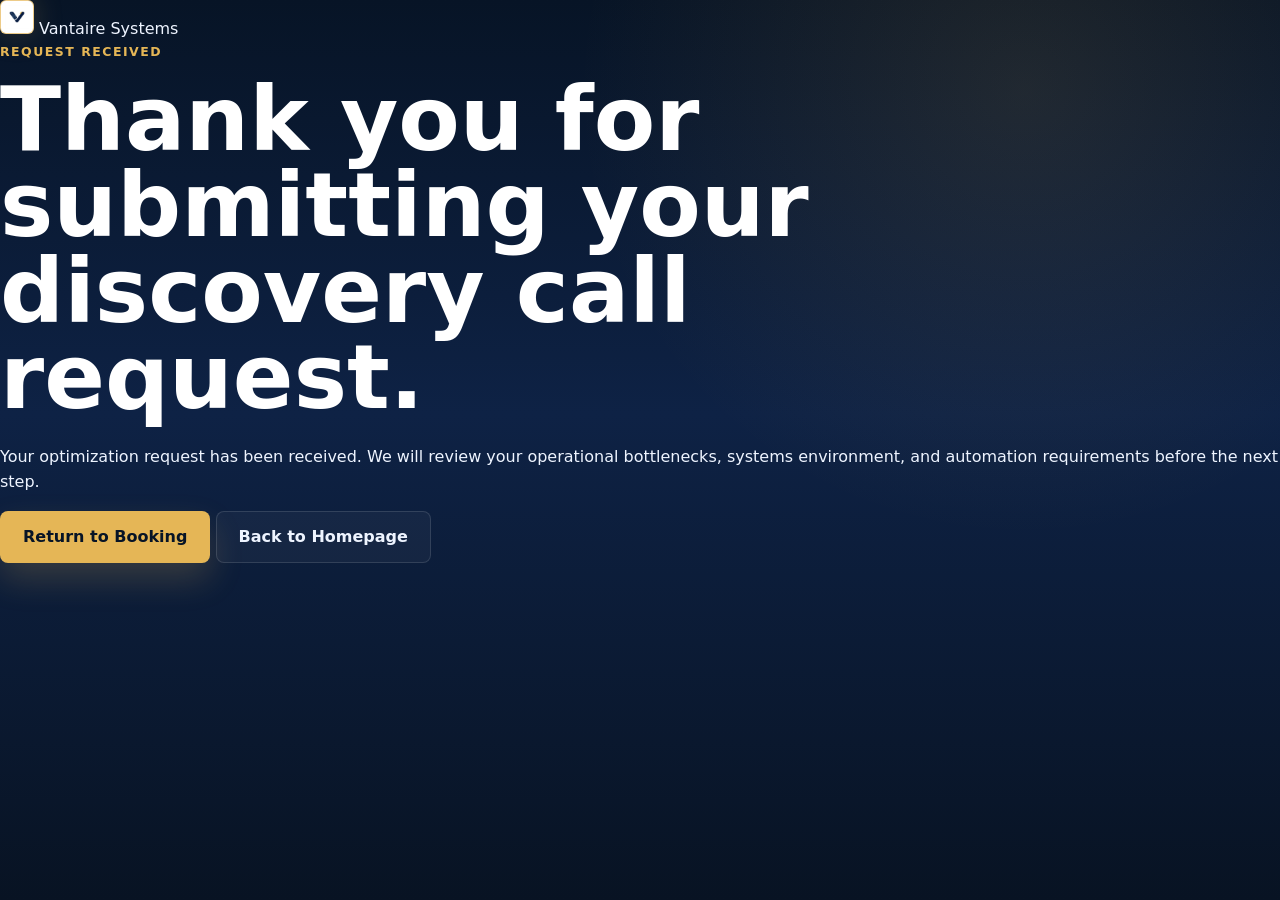
==== thank-you.html @ 47ec0de8 "Create thank-you.html" ====
<!DOCTYPE html>
<html lang="en">
<head>
    <meta charset="UTF-8">
    <meta name="viewport" content="width=device-width, initial-scale=1.0">
    <title>Request Submitted | Vantaire Systems</title>
    <meta name="description" content="Thank you for submitting your Vantaire Systems optimization request.">
    <link rel="icon" type="image/png" href="icon.png">
    <link rel="stylesheet" href="style.css">
</head>
<body class="thank-you-page">
    <main class="thank-you-main">
        <section class="thank-you-card" aria-labelledby="thank-you-title">
            <a href="index.html" class="thank-you-brand" aria-label="Vantaire Systems home">
                <img src="icon.png" alt="" class="brand-mark" aria-hidden="true">
                <span>Vantaire Systems</span>
            </a>

            <p class="eyebrow">Request Received</p>
            <h1 id="thank-you-title">Thank you for submitting your discovery call request.</h1>
            <p>
                Your optimization request has been received. We will review your operational bottlenecks, systems environment, and automation requirements before the next step.
            </p>

            <div class="thank-you-actions">
                <a href="index.html#booking" class="button button-primary">Return to Booking</a>
                <a href="index.html" class="button button-secondary">Back to Homepage</a>
            </div>
        </section>
    </main>
</body>
</html>
---- style.css ----
/* style.css */
:root {
    --navy: #0E2245;
    --navy-deep: #071426;
    --navy-soft: #132B55;
    --gold: #E5B656;
    --gold-dark: #c99934;
    --white: #ffffff;
    --text: #eef4ff;
    --muted: #aab7cf;
    --line: rgba(255, 255, 255, 0.12);
    --panel: rgba(14, 34, 69, 0.74);
    --shadow: 0 24px 80px rgba(0, 0, 0, 0.36);
    --radius: 8px;
    --container: 1180px;
}

*,
*::before,
*::after {
    box-sizing: border-box;
}

html {
    scroll-behavior: smooth;
}

body {
    margin: 0;
    min-height: 100vh;
    color: var(--text);
    font-family: Inter, ui-sans-serif, system-ui, -apple-system, BlinkMacSystemFont, "Segoe UI", sans-serif;
    line-height: 1.6;
    background:
        radial-gradient(circle at 80% 10%, rgba(229, 182, 86, 0.11), transparent 28rem),
        linear-gradient(180deg, #071426 0%, var(--navy) 46%, #081323 100%);
}

body::selection {
    color: var(--navy-deep);
    background: var(--gold);
}

a {
    color: inherit;
    text-decoration: none;
}

button,
input,
textarea {
    font: inherit;
}

.container {
    width: min(100% - 40px, var(--container));
    margin-inline: auto;
}

.site-header {
    position: sticky;
    top: 0;
    z-index: 50;
    border-bottom: 1px solid var(--line);
    background: rgba(7, 20, 38, 0.86);
    backdrop-filter: blur(18px);
}

.nav {
    display: flex;
    align-items: center;
    justify-content: space-between;
    min-height: 82px;
    gap: 32px;
}

.brand {
    display: inline-flex;
    align-items: center;
    gap: 12px;
    color: var(--white);
    font-weight: 750;
    letter-spacing: 0;
}

.brand-mark {
    width: 34px;
    height: 34px;
    border: 1px solid rgba(229, 182, 86, 0.7);
    border-radius: 6px;
    background: var(--white);
    box-shadow: 0 0 30px rgba(229, 182, 86, 0.22);
    object-fit: contain;
    padding: 4px;
}

.nav-links {
    display: flex;
    align-items: center;
    gap: 28px;
    color: var(--muted);
    font-size: 0.94rem;
    font-weight: 650;
}

.nav-links a {
    transition: color 180ms ease, border-color 180ms ease, background 180ms ease, transform 180ms ease;
}

.nav-links a:hover {
    color: var(--white);
}

.nav-cta {
    color: var(--navy-deep) !important;
    background: var(--gold);
    padding: 11px 18px;
    border-radius: var(--radius);
    box-shadow: 0 12px 30px rgba(229, 182, 86, 0.18);
}

.nav-cta:hover {
    background: var(--gold-dark);
    transform: translateY(-1px);
}

.hero {
    padding: 108px 0 86px;
    overflow: hidden;
}

.hero-grid {
    display: grid;
    grid-template-columns: minmax(0, 1.04fr) minmax(360px, 0.76fr);
    align-items: center;
    gap: 64px;
}

.eyebrow {
    margin: 0 0 14px;
    color: var(--gold);
    font-size: 0.78rem;
    font-weight: 800;
    letter-spacing: 0.12em;
    text-transform: uppercase;
}

h1,
h2,
h3,
p {
    margin-top: 0;
}

h1 {
    max-width: 820px;
    margin-bottom: 24px;
    color: var(--white);
    font-size: clamp(3rem, 7vw, 6.6rem);
    line-height: 0.96;
    letter-spacing: 0;
}

h2 {
    color: var(--white);
    font-size: clamp(2rem, 4vw, 3.7rem);
    line-height: 1.05;
    letter-spacing: 0;
}

h3 {
    color: var(--white);
    font-size: 1.32rem;
    line-height: 1.22;
}

.hero-subtitle {
    max-width: 720px;
    margin-bottom: 34px;
    color: var(--muted);
    font-size: clamp(1.08rem, 2vw, 1.28rem);
}

.hero-actions {
    display: flex;
    flex-wrap: wrap;
    gap: 14px;
}

.button {
    display: inline-flex;
    align-items: center;
    justify-content: center;
    min-height: 52px;
    padding: 0 22px;
    border: 1px solid transparent;
    border-radius: var(--radius);
    font-weight: 800;
    transition: transform 180ms ease, background 180ms ease, border-color 180ms ease, color 180ms ease;
}

.button:hover {
    transform: translateY(-2px);
}

.button-primary {
    color: var(--navy-deep);
    background: var(--gold);
    box-shadow: 0 16px 34px rgba(229, 182, 86, 0.2);
}

.button-primary:hover {
    background: var(--gold-dark);
}

.button-secondary {
    color: var(--text);
    border-color: var(--line);
    background: rgba(255, 255, 255, 0.04);
}

.button-secondary:hover {
    border-color: rgba(229, 182, 86, 0.55);
    color: var(--gold);
}

.hero-panel,
.service-card,
.portal-card,
.portal-preview,
.booking-panel,
.form-panel {
    border: 1px solid var(--line);
    border-radius: var(--radius);
    background: linear-gradient(180deg, rgba(255, 255, 255, 0.055), rgba(255, 255, 255, 0.025)), var(--panel);
    box-shadow: var(--shadow);
}

.hero-panel {
    padding: 22px;
}

.panel-header {
    display: flex;
    gap: 8px;
    padding-bottom: 22px;
}

.panel-header span {
    width: 9px;
    height: 9px;
    border-radius: 999px;
    background: rgba(255, 255, 255, 0.28);
}

.system-map {
    display: grid;
    gap: 14px;
}

.system-node {
    display: flex;
    align-items: center;
    justify-content: space-between;
    gap: 18px;
    padding: 18px;
    border: 1px solid rgba(255, 255, 255, 0.11);
    border-radius: var(--radius);
    background: rgba(7, 20, 38, 0.72);
}

.system-node span,
.metric-grid span,
.portal-row span {
    color: var(--muted);
}

.system-node strong,
.metric-grid strong,
.portal-row strong {
    color: var(--gold);
}

.system-node.active {
    border-color: rgba(229, 182, 86, 0.5);
}

.system-line {
    width: 1px;
    height: 28px;
    margin-left: 28px;
    background: linear-gradient(var(--gold), transparent);
}

.metric-grid {
    display: grid;
    grid-template-columns: repeat(3, 1fr);
    gap: 10px;
    margin-top: 22px;
}

.metric-grid div {
    padding: 16px;
    border-radius: var(--radius);
    background: rgba(255, 255, 255, 0.055);
}

.metric-grid strong {
    display: block;
    font-size: 1.32rem;
}

.metric-grid span {
    display: block;
    margin-top: 4px;
    font-size: 0.82rem;
}

.section {
    padding: 92px 0;
}

.section-heading {
    max-width: 760px;
    margin-bottom: 42px;
}

.services-grid {
    display: grid;
    grid-template-columns: repeat(3, 1fr);
    gap: 18px;
}

.service-card {
    min-height: 310px;
    padding: 30px;
    transition: transform 180ms ease, border-color 180ms ease, background 180ms ease;
}

.service-card:hover {
    transform: translateY(-4px);
    border-color: rgba(229, 182, 86, 0.44);
    background: linear-gradient(180deg, rgba(229, 182, 86, 0.08), rgba(255, 255, 255, 0.025)), var(--panel);
}

.card-index {
    margin-bottom: 58px;
    color: var(--gold);
    font-size: 0.84rem;
    font-weight: 900;
}

.service-card p,
.portal-card p,
.booking-placeholder p,
.approach-list p {
    color: var(--muted);
}

.approach-section {
    background: rgba(7, 20, 38, 0.42);
    border-block: 1px solid var(--line);
}

.approach-grid,
.portal-grid,
.booking-grid {
    display: grid;
    grid-template-columns: 1fr 1fr;
    gap: 28px;
    align-items: stretch;
}

.approach-list {
    display: grid;
    gap: 16px;
}

.approach-list div {
    padding: 22px 0;
    border-bottom: 1px solid var(--line);
}

.approach-list span {
    display: block;
    margin-bottom: 8px;
    color: var(--gold);
    font-weight: 850;
}

.portal-card {
    display: flex;
    flex-direction: column;
    height: 100%;
    padding: 34px;
}

.portal-card p {
    font-size: 1.05rem;
}

.portal-points {
    display: grid;
    gap: 18px;
    margin-top: 26px;
}

.portal-points div {
    padding-top: 18px;
    border-top: 1px solid var(--line);
}

.portal-points span {
    display: block;
    margin-bottom: 6px;
    color: var(--gold);
    font-weight: 850;
}

.portal-points p {
    margin-bottom: 0;
    color: var(--muted);
}

.portal-preview {
    display: grid;
    align-content: stretch;
    height: 100%;
    padding: 18px;
}

.portal-row {
    display: flex;
    align-items: center;
    justify-content: space-between;
    min-height: 25%;
    gap: 18px;
    padding: 20px;
    border-bottom: 1px solid var(--line);
}

.portal-row:last-child {
    border-bottom: 0;
}

.booking-section {
    background:
        linear-gradient(180deg, rgba(14, 34, 69, 0.28), rgba(7, 20, 38, 0.84));
}

.booking-panel,
.form-panel {
    display: flex;
    flex-direction: column;
    min-height: 100%;
    height: 100%;
    padding: 28px;
}

.booking-placeholder,
#contact-form {
    display: flex;
    flex: 1;
    flex-direction: column;
}

.booking-placeholder h3 {
    margin-bottom: 12px;
    font-size: 1.8rem;
}

.calendar-frame {
    flex: 1;
    margin-top: 28px;
    overflow: hidden;
    min-height: 330px;
    border: 1px solid rgba(229, 182, 86, 0.28);
    border-radius: var(--radius);
    background: rgba(7, 20, 38, 0.78);
}

.calendar-topbar {
    height: 44px;
    border-bottom: 1px solid var(--line);
    background: rgba(255, 255, 255, 0.05);
}

.calendar-content {
    display: grid;
    place-items: center;
    min-height: 286px;
    padding: 28px;
    text-align: center;
}

.calendar-content span {
    color: var(--gold);
    font-weight: 850;
}

.calendar-content strong {
    display: block;
    margin-top: 8px;
    color: var(--white);
    font-size: 1.25rem;
}

.calendar-content small {
    display: block;
    margin-top: 8px;
    color: var(--muted);
}

#contact-form {
    gap: 18px;
}

.form-group {
    display: grid;
    gap: 8px;
}

label {
    color: var(--text);
    font-size: 0.9rem;
    font-weight: 750;
}

input,
textarea {
    width: 100%;
    border: 1px solid rgba(255, 255, 255, 0.14);
    border-radius: var(--radius);
    outline: none;
    color: var(--white);
    background: rgba(7, 20, 38, 0.78);
    transition: border-color 180ms ease, box-shadow 180ms ease, background 180ms ease;
}

input {
    min-height: 50px;
    padding: 0 14px;
}

textarea {
    resize: vertical;
    min-height: 148px;
    padding: 14px;
}

input::placeholder,
textarea::placeholder {
    color: rgba(170, 183, 207, 0.66);
}

input:focus,
textarea:focus {
    border-color: var(--gold);
    box-shadow: 0 0 0 3px rgba(229, 182, 86, 0.16);
    background: rgba(7, 20, 38, 0.94);
}

.form-submit {
    margin-top: auto;
}

.form-submit button {
    width: 100%;
    min-height: 54px;
    border: 0;
    border-radius: var(--radius);
    color: var(--navy-deep);
    background: var(--gold);
    font-weight: 900;
    cursor: pointer;
    transition: transform 180ms ease, background 180ms ease, box-shadow 180ms ease;
}

.form-submit button:hover {
    transform: translateY(-2px);
    background: var(--gold-dark);
    box-shadow: 0 18px 34px rgba(229, 182, 86, 0.2);
}

.site-footer {
    border-top: 1px solid var(--line);
    background: #071426;
}

.footer-inner {
    display: flex;
    align-items: center;
    justify-content: space-between;
    gap: 24px;
    padding: 30px 0;
    color: var(--muted);
    font-size: 0.92rem;
}

.footer-inner p {
    margin: 0;
    color: var(--white);
    font-weight: 800;
}

.footer-inner span {
    text-align: right;
}

.footer-logo-shell {
    display: inline-flex;
    align-items: center;
    justify-content: center;
    padding: 10px 14px;
    border-radius: var(--radius);
    background: var(--white);
    box-shadow: 0 14px 34px rgba(255, 255, 255, 0.08);
}

.footer-logo-shell img {
    display: block;
    width: auto;
    height: 64px;
}

@media (max-width: 980px) {
    .nav {
        align-items: flex-start;
        flex-direction: column;
        justify-content: center;
        padding: 18px 0;
    }

    .nav-links {
        width: 100%;
        flex-wrap: wrap;
        gap: 12px;
    }

    .nav-links a {
        padding: 8px 0;
    }

    .nav-cta {
        padding: 10px 14px !important;
    }

    .hero {
        padding: 74px 0 64px;
    }

    .hero-grid,
    .approach-grid,
    .portal-grid,
    .booking-grid {
        grid-template-columns: 1fr;
    }

    .hero-panel {
        max-width: 620px;
    }

    .services-grid {
        grid-template-columns: 1fr;
    }

    .service-card {
        min-height: auto;
    }

    .card-index {
        margin-bottom: 34px;
    }
}

@media (max-width: 640px) {
    .container {
        width: min(100% - 28px, var(--container));
    }

    .site-header {
        position: static;
    }

    .brand {
        font-size: 0.98rem;
    }

    .nav-links {
        display: grid;
        grid-template-columns: 1fr 1fr;
        font-size: 0.88rem;
    }

    .nav-cta {
        grid-column: 1 / -1;
        text-align: center;
    }

    h1 {
        font-size: 3rem;
    }

    h2 {
        font-size: 2.1rem;
    }

    .hero-actions,
    .button {
        width: 100%;
    }

    .metric-grid {
        grid-template-columns: 1fr;
    }

    .section {
        padding: 68px 0;
    }

    .portal-row {
        align-items: flex-start;
        flex-direction: column;
        gap: 4px;
    }

    .booking-panel,
    .form-panel,
    .portal-card,
    .service-card {
        padding: 22px;
    }

    .footer-inner {
        align-items: flex-start;
        flex-direction: column;
    }

    .footer-inner span {
        text-align: left;
    }

    .footer-logo-shell img {
        height: 52px;
    }
}
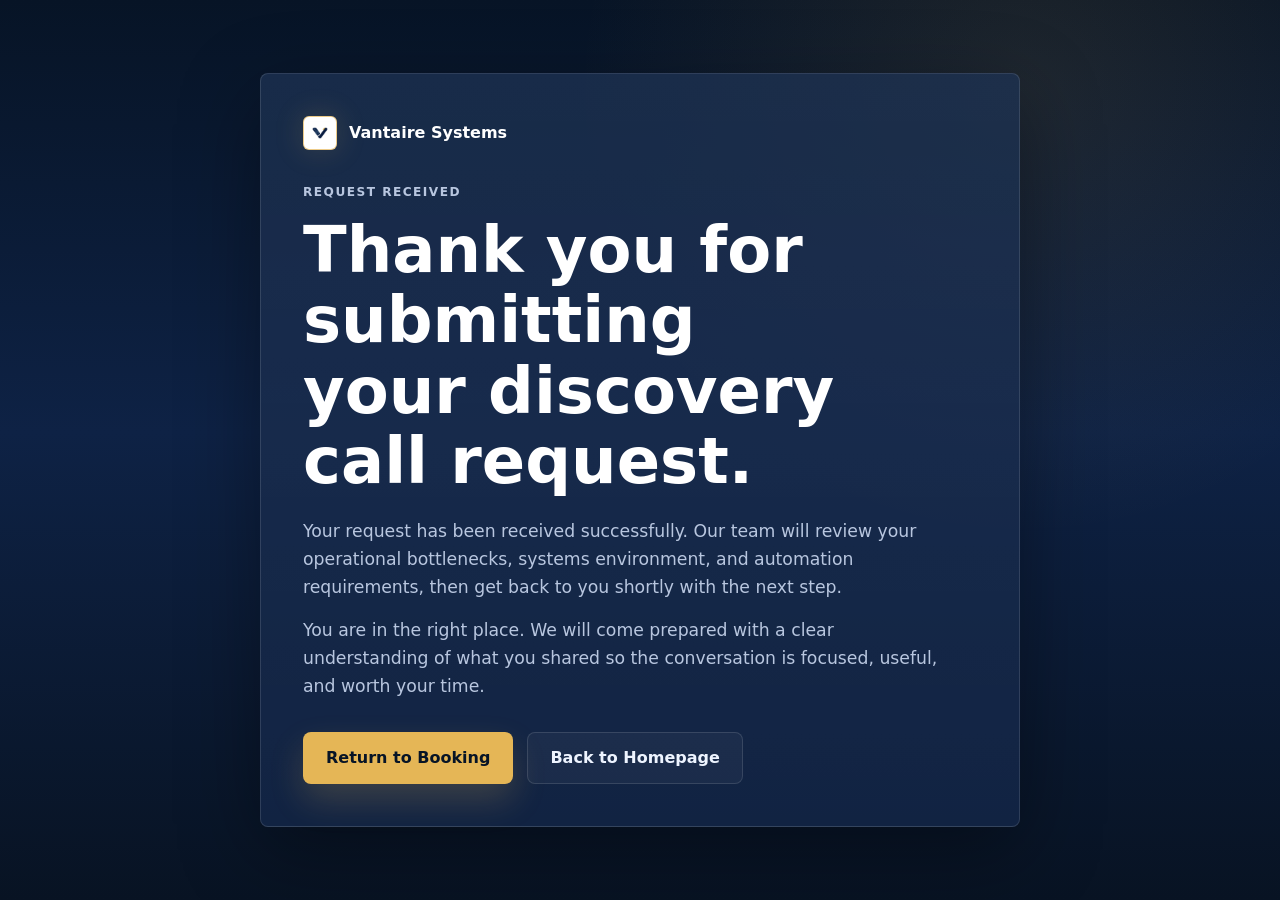
==== commit 83cd2f57: "Update thank-you.html" ====
--- a/thank-you.html
+++ b/thank-you.html
@@ -1,10 +1,11 @@
+<!-- thank-you.html -->
 <!DOCTYPE html>
 <html lang="en">
 <head>
     <meta charset="UTF-8">
     <meta name="viewport" content="width=device-width, initial-scale=1.0">
     <title>Request Submitted | Vantaire Systems</title>
-    <meta name="description" content="Thank you for submitting your Vantaire Systems optimization request.">
+    <meta name="description" content="Thank you for submitting your Vantaire Systems discovery call request.">
     <link rel="icon" type="image/png" href="icon.png">
     <link rel="stylesheet" href="style.css">
 </head>
@@ -19,7 +20,10 @@
             <p class="eyebrow">Request Received</p>
             <h1 id="thank-you-title">Thank you for submitting your discovery call request.</h1>
             <p>
-                Your optimization request has been received. We will review your operational bottlenecks, systems environment, and automation requirements before the next step.
+                Your request has been received successfully. Our team will review your operational bottlenecks, systems environment, and automation requirements, then get back to you shortly with the next step.
+            </p>
+            <p>
+                You are in the right place. We will come prepared with a clear understanding of what you shared so the conversation is focused, useful, and worth your time.
             </p>
 
             <div class="thank-you-actions">
--- a/style.css
+++ b/style.css
@@ -7,9 +7,9 @@
     --gold-dark: #c99934;
     --white: #ffffff;
     --text: #eef4ff;
-    --muted: #aab7cf;
+    --muted: #b8c6df;
     --line: rgba(255, 255, 255, 0.12);
-    --panel: rgba(14, 34, 69, 0.74);
+    --panel: rgba(14, 34, 69, 0.78);
     --shadow: 0 24px 80px rgba(0, 0, 0, 0.36);
     --radius: 8px;
     --container: 1180px;
@@ -32,8 +32,8 @@
     font-family: Inter, ui-sans-serif, system-ui, -apple-system, BlinkMacSystemFont, "Segoe UI", sans-serif;
     line-height: 1.6;
     background:
-        radial-gradient(circle at 80% 10%, rgba(229, 182, 86, 0.11), transparent 28rem),
-        linear-gradient(180deg, #071426 0%, var(--navy) 46%, #081323 100%);
+        radial-gradient(circle at 80% 10%, rgba(229, 182, 86, 0.1), transparent 28rem),
+        linear-gradient(180deg, #071426 0%, var(--navy) 48%, #081323 100%);
 }
 
 body::selection {
@@ -62,7 +62,7 @@
     top: 0;
     z-index: 50;
     border-bottom: 1px solid var(--line);
-    background: rgba(7, 20, 38, 0.86);
+    background: rgba(7, 20, 38, 0.9);
     backdrop-filter: blur(18px);
 }
 
@@ -74,7 +74,8 @@
     gap: 32px;
 }
 
-.brand {
+.brand,
+.thank-you-brand {
     display: inline-flex;
     align-items: center;
     gap: 12px;
@@ -86,12 +87,12 @@
 .brand-mark {
     width: 34px;
     height: 34px;
+    padding: 4px;
     border: 1px solid rgba(229, 182, 86, 0.7);
     border-radius: 6px;
     background: var(--white);
-    box-shadow: 0 0 30px rgba(229, 182, 86, 0.22);
+    box-shadow: 0 0 30px rgba(229, 182, 86, 0.18);
     object-fit: contain;
-    padding: 4px;
 }
 
 .nav-links {
@@ -104,7 +105,7 @@
 }
 
 .nav-links a {
-    transition: color 180ms ease, border-color 180ms ease, background 180ms ease, transform 180ms ease;
+    transition: color 180ms ease, background 180ms ease, transform 180ms ease;
 }
 
 .nav-links a:hover {
@@ -125,7 +126,7 @@
 }
 
 .hero {
-    padding: 108px 0 86px;
+    padding: 104px 0 86px;
     overflow: hidden;
 }
 
@@ -137,12 +138,15 @@
 }
 
 .eyebrow {
+    max-width: 100%;
     margin: 0 0 14px;
     color: var(--gold);
-    font-size: 0.78rem;
-    font-weight: 800;
+    font-size: 0.76rem;
+    font-weight: 850;
     letter-spacing: 0.12em;
+    line-height: 1.4;
     text-transform: uppercase;
+    overflow-wrap: anywhere;
 }
 
 h1,
@@ -156,22 +160,24 @@
     max-width: 820px;
     margin-bottom: 24px;
     color: var(--white);
-    font-size: clamp(3rem, 7vw, 6.6rem);
-    line-height: 0.96;
+    font-size: clamp(3rem, 5.8vw, 5.7rem);
+    line-height: 1.08;
     letter-spacing: 0;
+    text-wrap: balance;
 }
 
 h2 {
     color: var(--white);
-    font-size: clamp(2rem, 4vw, 3.7rem);
-    line-height: 1.05;
+    font-size: clamp(2rem, 4vw, 3.45rem);
+    line-height: 1.12;
     letter-spacing: 0;
+    text-wrap: balance;
 }
 
 h3 {
     color: var(--white);
     font-size: 1.32rem;
-    line-height: 1.22;
+    line-height: 1.25;
 }
 
 .hero-subtitle {
@@ -229,7 +235,8 @@
 .portal-card,
 .portal-preview,
 .booking-panel,
-.form-panel {
+.form-panel,
+.thank-you-card {
     border: 1px solid var(--line);
     border-radius: var(--radius);
     background: linear-gradient(180deg, rgba(255, 255, 255, 0.055), rgba(255, 255, 255, 0.025)), var(--panel);
@@ -353,7 +360,8 @@
 .service-card p,
 .portal-card p,
 .booking-placeholder p,
-.approach-list p {
+.approach-list p,
+.thank-you-card p {
     color: var(--muted);
 }
 
@@ -388,32 +396,43 @@
     font-weight: 850;
 }
 
+.portal-card,
+.portal-preview {
+    height: 100%;
+}
+
 .portal-card {
     display: flex;
     flex-direction: column;
-    height: 100%;
     padding: 34px;
 }
 
+.portal-card h2 {
+    max-width: 600px;
+    margin-bottom: 28px;
+    font-size: clamp(2.15rem, 3.2vw, 3.65rem);
+    line-height: 1.14;
+}
+
 .portal-card p {
-    font-size: 1.05rem;
+    font-size: 1.02rem;
 }
 
 .portal-points {
     display: grid;
-    gap: 18px;
-    margin-top: 26px;
+    gap: 16px;
+    margin-top: 24px;
 }
 
 .portal-points div {
-    padding-top: 18px;
+    padding-top: 16px;
     border-top: 1px solid var(--line);
 }
 
 .portal-points span {
     display: block;
-    margin-bottom: 6px;
-    color: var(--gold);
+    margin-bottom: 4px;
+    color: var(--white);
     font-weight: 850;
 }
 
@@ -425,7 +444,6 @@
 .portal-preview {
     display: grid;
     align-content: stretch;
-    height: 100%;
     padding: 18px;
 }
 
@@ -452,8 +470,8 @@
 .form-panel {
     display: flex;
     flex-direction: column;
-    min-height: 100%;
     height: 100%;
+    min-height: 880px;
     padding: 28px;
 }
 
@@ -465,6 +483,7 @@
 }
 
 .booking-placeholder h3 {
+    max-width: 560px;
     margin-bottom: 12px;
     font-size: 1.8rem;
 }
@@ -473,42 +492,14 @@
     flex: 1;
     margin-top: 28px;
     overflow: hidden;
-    min-height: 330px;
+    min-height: 720px;
     border: 1px solid rgba(229, 182, 86, 0.28);
     border-radius: var(--radius);
-    background: rgba(7, 20, 38, 0.78);
-}
-
-.calendar-topbar {
-    height: 44px;
-    border-bottom: 1px solid var(--line);
-    background: rgba(255, 255, 255, 0.05);
-}
-
-.calendar-content {
-    display: grid;
-    place-items: center;
-    min-height: 286px;
-    padding: 28px;
-    text-align: center;
-}
-
-.calendar-content span {
-    color: var(--gold);
-    font-weight: 850;
-}
-
-.calendar-content strong {
-    display: block;
-    margin-top: 8px;
-    color: var(--white);
-    font-size: 1.25rem;
-}
-
-.calendar-content small {
-    display: block;
-    margin-top: 8px;
-    color: var(--muted);
+    background: var(--white);
+}
+
+.calendly-inline-widget {
+    height: 720px !important;
 }
 
 #contact-form {
@@ -518,6 +509,12 @@
 .form-group {
     display: grid;
     gap: 8px;
+}
+
+.message-group {
+    display: flex;
+    flex: 1;
+    flex-direction: column;
 }
 
 label {
@@ -543,9 +540,10 @@
 }
 
 textarea {
+    flex: 1;
+    min-height: 260px;
+    padding: 14px;
     resize: vertical;
-    min-height: 148px;
-    padding: 14px;
 }
 
 input::placeholder,
@@ -591,19 +589,15 @@
     display: flex;
     align-items: center;
     justify-content: space-between;
+    min-height: 120px;
     gap: 24px;
-    padding: 30px 0;
+    padding: 28px 0;
     color: var(--muted);
     font-size: 0.92rem;
 }
 
-.footer-inner p {
-    margin: 0;
-    color: var(--white);
-    font-weight: 800;
-}
-
 .footer-inner span {
+    max-width: 420px;
     text-align: right;
 }
 
@@ -611,7 +605,8 @@
     display: inline-flex;
     align-items: center;
     justify-content: center;
-    padding: 10px 14px;
+    max-width: 260px;
+    padding: 8px 12px;
     border-radius: var(--radius);
     background: var(--white);
     box-shadow: 0 14px 34px rgba(255, 255, 255, 0.08);
@@ -620,7 +615,53 @@
 .footer-logo-shell img {
     display: block;
     width: auto;
-    height: 64px;
+    max-width: 220px;
+    height: 54px;
+    object-fit: contain;
+}
+
+.thank-you-page {
+    min-height: 100vh;
+    overflow-x: hidden;
+}
+
+.thank-you-main {
+    display: grid;
+    place-items: center;
+    min-height: 100vh;
+    padding: 40px 20px;
+}
+
+.thank-you-card {
+    width: min(100%, 760px);
+    padding: 42px;
+}
+
+.thank-you-brand {
+    margin-bottom: 34px;
+    font-weight: 800;
+}
+
+.thank-you-card h1 {
+    max-width: 680px;
+    margin-bottom: 22px;
+    font-size: clamp(2.35rem, 5vw, 4.15rem);
+    line-height: 1.1;
+    text-wrap: balance;
+}
+
+.thank-you-card p:not(.eyebrow) {
+    max-width: 640px;
+    margin-bottom: 16px;
+    color: var(--muted);
+    font-size: 1.08rem;
+}
+
+.thank-you-actions {
+    display: flex;
+    flex-wrap: wrap;
+    gap: 14px;
+    margin-top: 32px;
 }
 
 @media (max-width: 980px) {
@@ -656,6 +697,10 @@
         grid-template-columns: 1fr;
     }
 
+    h1 {
+        font-size: clamp(3rem, 9vw, 4.8rem);
+    }
+
     .hero-panel {
         max-width: 620px;
     }
@@ -670,6 +715,17 @@
 
     .card-index {
         margin-bottom: 34px;
+    }
+
+    .booking-panel,
+    .form-panel {
+        min-height: auto;
+    }
+
+    .calendar-frame,
+    .calendly-inline-widget {
+        min-height: 680px;
+        height: 680px !important;
     }
 }
 
@@ -698,11 +754,14 @@
     }
 
     h1 {
-        font-size: 3rem;
-    }
-
-    h2 {
-        font-size: 2.1rem;
+        font-size: 2.65rem;
+        line-height: 1.1;
+    }
+
+    h2,
+    .portal-card h2 {
+        font-size: 2.15rem;
+        line-height: 1.16;
     }
 
     .hero-actions,
@@ -731,16 +790,46 @@
         padding: 22px;
     }
 
+    .calendar-frame,
+    .calendly-inline-widget {
+        min-height: 640px;
+        height: 640px !important;
+    }
+
+    textarea {
+        min-height: 220px;
+    }
+
     .footer-inner {
         align-items: flex-start;
         flex-direction: column;
     }
 
     .footer-inner span {
+        max-width: 100%;
         text-align: left;
     }
 
     .footer-logo-shell img {
-        height: 52px;
-    }
-}
+        max-width: 190px;
+        height: 46px;
+    }
+
+    .thank-you-main {
+        padding: 28px 14px;
+    }
+
+    .thank-you-card {
+        padding: 28px;
+    }
+
+    .thank-you-card h1 {
+        font-size: 2.15rem;
+        line-height: 1.14;
+    }
+
+    .thank-you-actions,
+    .thank-you-actions .button {
+        width: 100%;
+    }
+}
